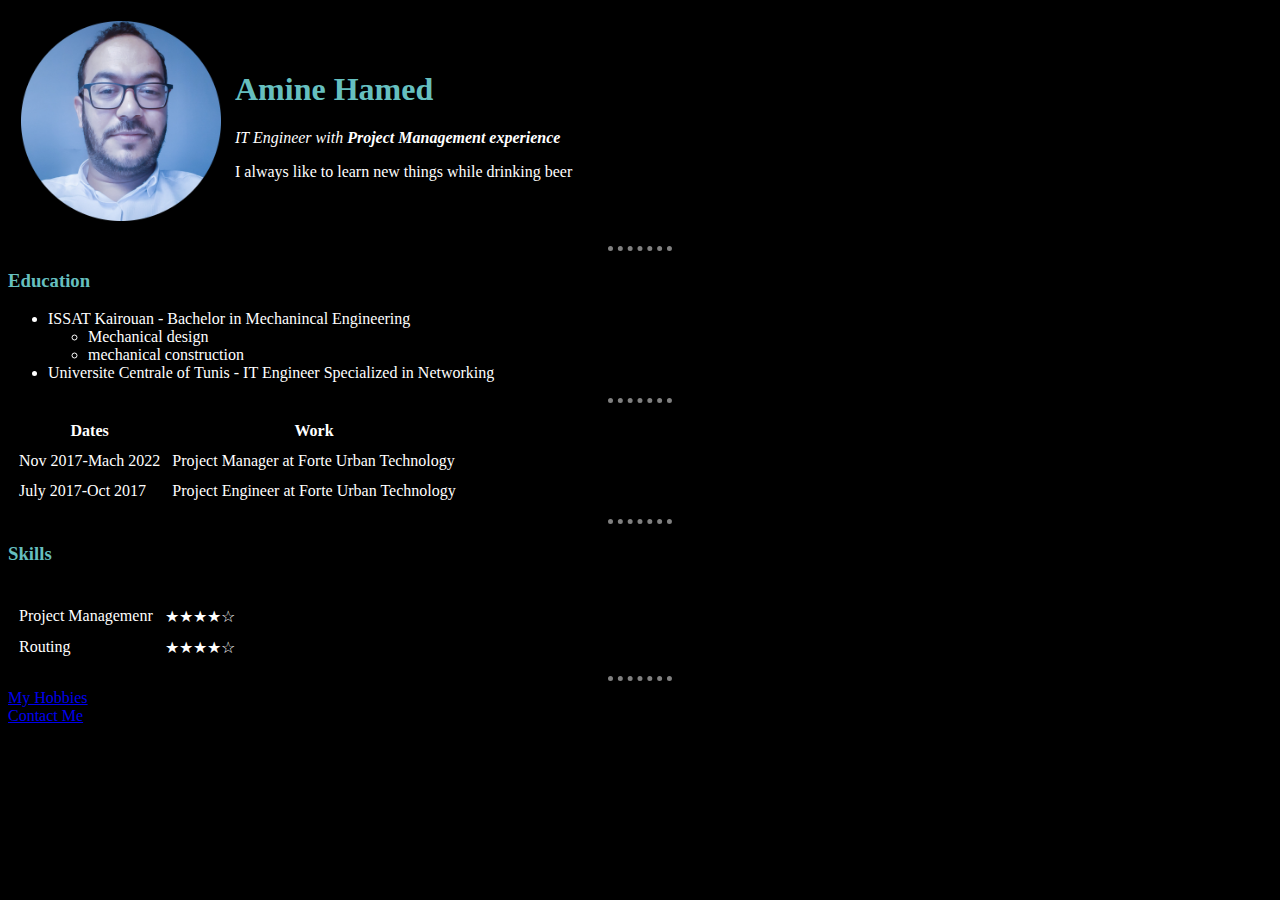
==== index.html @ a488b65a "Initial commit" ====
<!DOCTYPE html>
<html lang="en" dir="ltr">

<head>
  <meta charset="utf-8">
  <title>Amine's Personal Site</title>
<link rel="stylesheet" href="css/styles.css">
</head>

<body>
  <table cellspacing='12'>
    <tr>
      <td><img src="images/me.png" alt="Amine Hamed"></td>
      <td>
        <h1>Amine Hamed</h1>
        <p><em>IT Engineer with <strong> Project Management experience</strong></em></p>
        <p>I always like to learn new things while drinking beer</p>
      </td>
    </tr>
  </table>


  <hr>
  <h3>Education</h3>
  <ul>
    <li>ISSAT Kairouan - Bachelor in Mechanincal Engineering
      <ul>
        <li>Mechanical design</li>
        <li>mechanical construction</li>
      </ul>
    </li>
    <li>Universite Centrale of Tunis - IT Engineer Specialized in Networking</li>
  </ul>
  <hr>
  <table cellspacing='10'>
    <thead>
      <tr>
        <th>Dates</th>
        <th>Work</th>
      </tr>
    </thead>
    <tbody>
      <tr>
        <td>Nov 2017-Mach 2022</td>
        <td>Project Manager at Forte Urban Technology</td>
      </tr>

      <tr>
        <td>July 2017-Oct 2017</td>
        <td>Project Engineer at Forte Urban Technology</td>
      </tr>
    </tbody>
    <tfoot>

    </tfoot>
  </table>
  <hr>
  <h3>Skills</h3>
  <table cellspacing='10'>
    <th></th>
    <tbody>
      <tr>
        <td>Project Managemenr</td>
        <td>★★★★☆</td>
      </tr>
      <tr>
        <td>Routing</td>
        <td>★★★★☆</td>
      </tr>

    </tbody>
    <tfoot>

    </tfoot>
  </table>

  <hr>
  <a href="hobbies.html">My Hobbies</a><br>
  <a href="contact.html">Contact Me</a><br>
</body>
<footer>

</footer>
</html>
---- css/styles.css ----
body{
  background-color: black;
  color: white;
}
hr{
  border-style: none none dotted none;
  border-color: gray;
  border-width: 5px;
  width: 5%;
}
img{
  height: 200px;
  width: 200px;
}
h1{color: #66BFBF;}
h3{color: #66BFBF;}
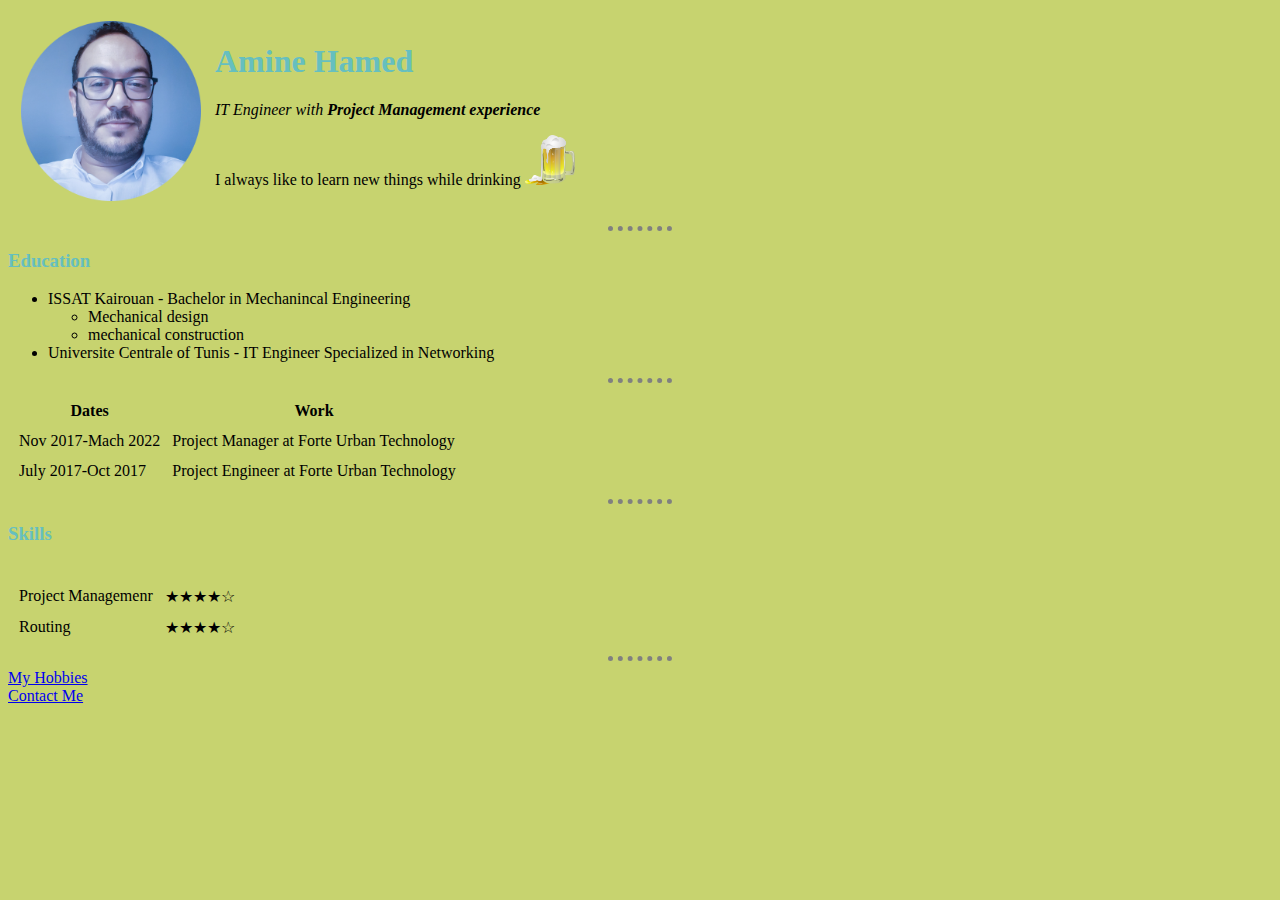
==== commit fab97e18: "images" ====
--- a/index.html
+++ b/index.html
@@ -10,11 +10,11 @@
 <body>
   <table cellspacing='12'>
     <tr>
-      <td><img src="images/me.png" alt="Amine Hamed"></td>
+      <td><img src="images/me.png" alt="Amine Hamed" height="180" width="180"></td>
       <td>
         <h1>Amine Hamed</h1>
         <p><em>IT Engineer with <strong> Project Management experience</strong></em></p>
-        <p>I always like to learn new things while drinking beer</p>
+        <p>I always like to learn new things while drinking <img src="images/beer.png" alt="beer mug" height="50"width="50"> </p>
       </td>
     </tr>
   </table>
--- a/css/styles.css
+++ b/css/styles.css
@@ -1,6 +1,5 @@
 body{
-  background-color: black;
-  color: white;
+  background-color: #C7D36F;
 }
 hr{
   border-style: none none dotted none;
@@ -8,9 +7,6 @@
   border-width: 5px;
   width: 5%;
 }
-img{
-  height: 200px;
-  width: 200px;
-}
+
 h1{color: #66BFBF;}
 h3{color: #66BFBF;}
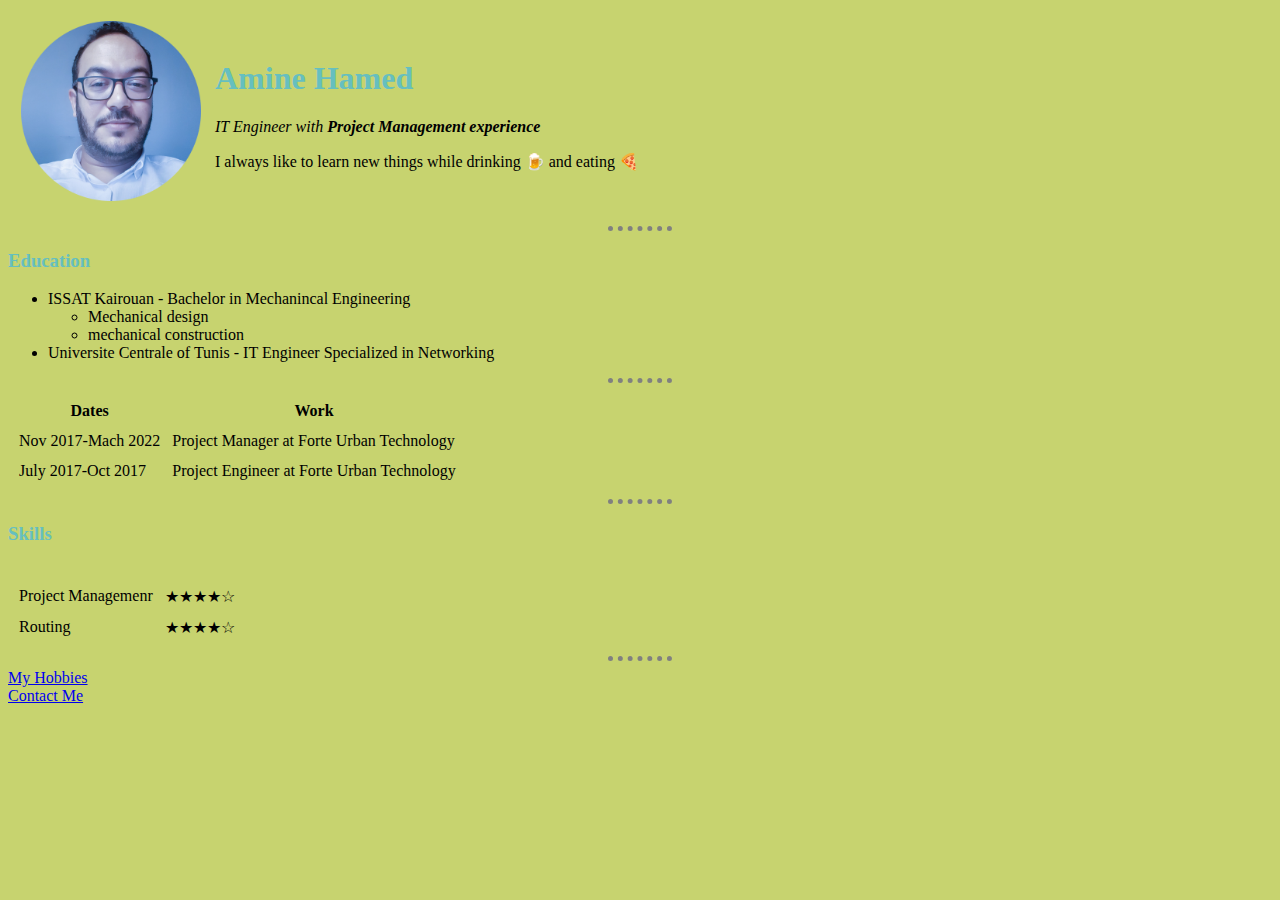
==== commit b9fbb576: "emoji" ====
--- a/index.html
+++ b/index.html
@@ -10,11 +10,11 @@
 <body>
   <table cellspacing='12'>
     <tr>
-      <td><img src="images/me.png" alt="Amine Hamed" height="180" width="180"></td>
+      <td><img src="images/me.png" alt="Amine Hamed"></td>
       <td>
         <h1>Amine Hamed</h1>
         <p><em>IT Engineer with <strong> Project Management experience</strong></em></p>
-        <p>I always like to learn new things while drinking <img src="images/beer.png" alt="beer mug" height="50"width="50"> </p>
+        <p>I always like to learn new things while drinking 🍺 and eating 🍕 </p>
       </td>
     </tr>
   </table>
--- a/css/styles.css
+++ b/css/styles.css
@@ -7,6 +7,9 @@
   border-width: 5px;
   width: 5%;
 }
-
+img{
+  height:180px;
+  width: 180px;
+}
 h1{color: #66BFBF;}
 h3{color: #66BFBF;}
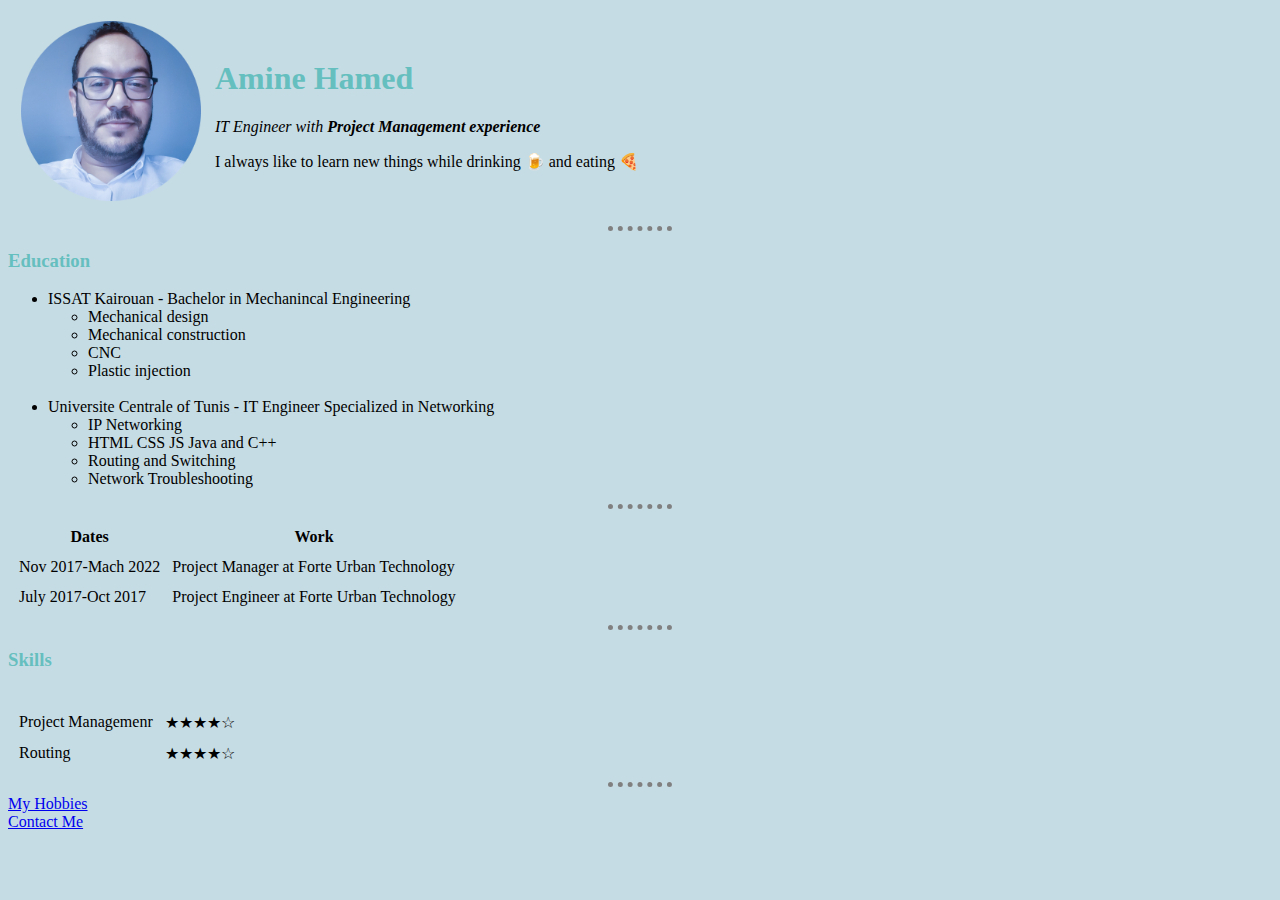
==== commit d2261761: "title change" ====
--- a/index.html
+++ b/index.html
@@ -3,7 +3,7 @@
 
 <head>
   <meta charset="utf-8">
-  <title>Amine's Personal Site</title>
+  <title>Amine Hamed CV</title>
 <link rel="stylesheet" href="css/styles.css">
 </head>
 
@@ -26,10 +26,19 @@
     <li>ISSAT Kairouan - Bachelor in Mechanincal Engineering
       <ul>
         <li>Mechanical design</li>
-        <li>mechanical construction</li>
+        <li>Mechanical construction</li>
+        <li>CNC</li>
+        <li>Plastic injection</li>
+      </ul>
+    </li><br>
+    <li>Universite Centrale of Tunis - IT Engineer Specialized in Networking
+      <ul>
+        <li>IP Networking</li>
+        <li>HTML CSS JS Java and C++ </li>
+        <li>Routing and Switching</li>
+        <li>Network Troubleshooting</li>
       </ul>
     </li>
-    <li>Universite Centrale of Tunis - IT Engineer Specialized in Networking</li>
   </ul>
   <hr>
   <table cellspacing='10'>
--- a/css/styles.css
+++ b/css/styles.css
@@ -1,5 +1,5 @@
 body{
-  background-color: #C7D36F;
+  background-color: #C6DCE4;
 }
 hr{
   border-style: none none dotted none;
